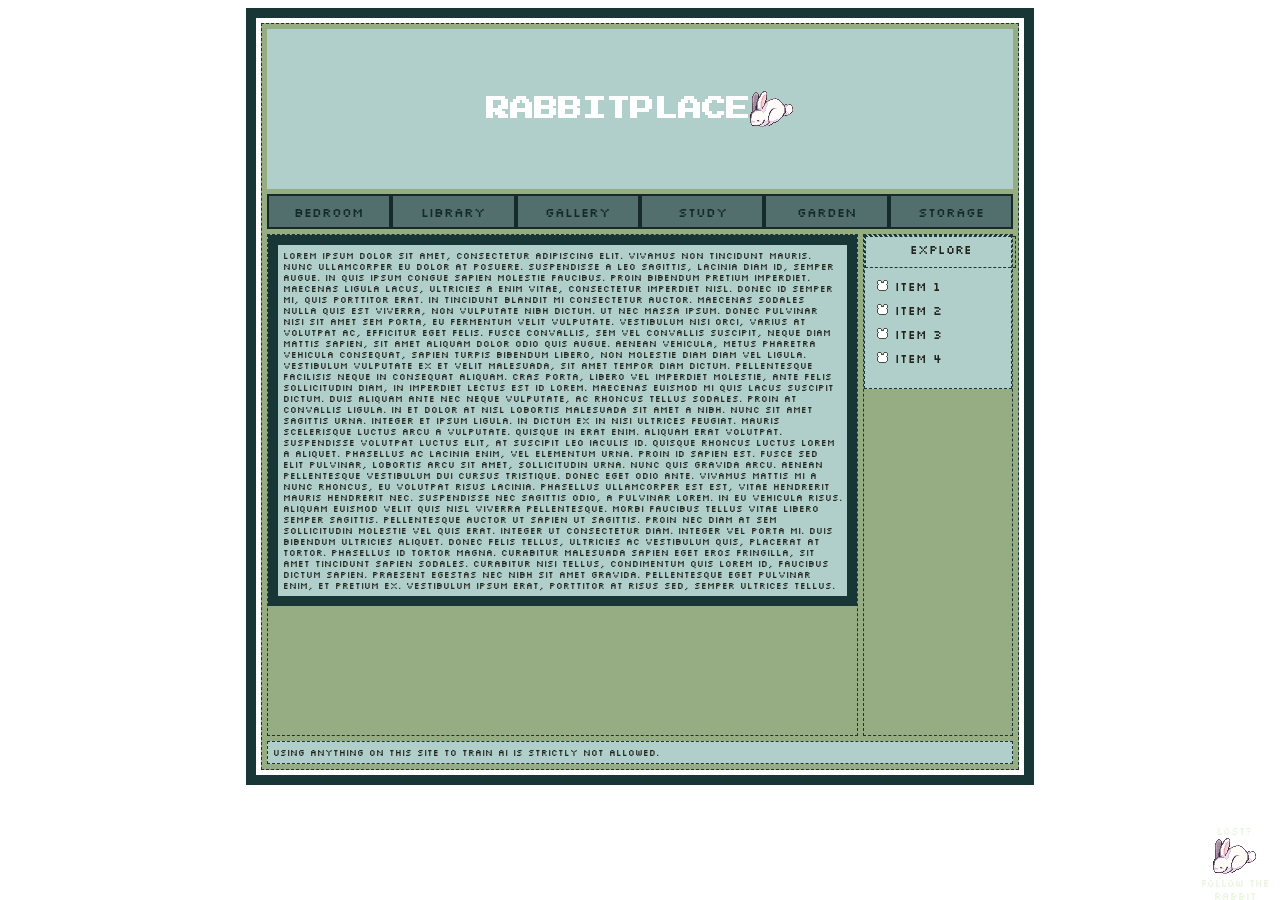
==== layouttest.html @ 89213622 "Initial commit" ====
<!DOCTYPE html>
<html>
  <head>
    <meta name="viewport" content="width=device-width, initial-scale=1.0" />
    <link rel="stylesheet" href="style.css" />
    <title>rabbitplace</title>
    <link rel="icon" type="image/x-icon" href="/FAVICON.ico" />
    <style></style>
    <script src="https://u.widget.st/ar.js"></script>
  </head>
  <body>
    <div class="outsideborder">
      <div class="container">
        <div class="header"><h1>RABBITPLACE</h1> <img src="\Img_assets\bumnbum.png"></div>
        <div class="nav">

          <div class="navbuttons">
            bedroom
          
          </div>
          <div class="navbuttons">
           <a href="Library.html"></a>  Library 
          
          </div>
          <div class="navbuttons">
            Gallery
            
          </div>
          <div class="navbuttons">
            Study
          
          </div>
          <div class="navbuttons">
            Garden
       
          </div>
          <div class="navbuttons">
            Storage
          
          </div>
        </div>
        <div class="main">
         <div class="maincontent">  Lorem ipsum dolor sit amet, consectetur adipiscing elit. Vivamus non tincidunt mauris. Nunc ullamcorper eu dolor at posuere. Suspendisse a leo sagittis, lacinia diam id, semper augue. In quis ipsum congue sapien molestie faucibus. Proin bibendum pretium imperdiet. Maecenas ligula lacus, ultricies a enim vitae, consectetur imperdiet nisl. Donec id semper mi, quis porttitor erat.

In tincidunt blandit mi consectetur auctor. Maecenas sodales nulla quis est viverra, non vulputate nibh dictum. Ut nec massa ipsum. Donec pulvinar nisi sit amet sem porta, eu fermentum velit vulputate. Vestibulum nisi orci, varius at volutpat ac, efficitur eget felis. Fusce convallis, sem vel convallis suscipit, neque diam mattis sapien, sit amet aliquam dolor odio quis augue. Aenean vehicula, metus pharetra vehicula consequat, sapien turpis bibendum libero, non molestie diam diam vel ligula. Vestibulum vulputate ex et velit malesuada, sit amet tempor diam dictum. Pellentesque facilisis neque in consequat aliquam. Cras porta, libero vel imperdiet molestie, ante felis sollicitudin diam, in imperdiet lectus est id lorem.

Maecenas euismod mi quis lacus suscipit dictum. Duis aliquam ante nec neque vulputate, ac rhoncus tellus sodales. Proin at convallis ligula. In et dolor at nisl lobortis malesuada sit amet a nibh. Nunc sit amet sagittis urna. Integer et ipsum ligula. In dictum ex in nisi ultrices feugiat. Mauris scelerisque luctus arcu a vulputate. Quisque in erat enim. Aliquam erat volutpat. Suspendisse volutpat luctus elit, at suscipit leo iaculis id. Quisque rhoncus luctus lorem a aliquet. Phasellus ac lacinia enim, vel elementum urna. Proin id sapien est.

Fusce sed elit pulvinar, lobortis arcu sit amet, sollicitudin urna. Nunc quis gravida arcu. Aenean pellentesque vestibulum dui cursus tristique. Donec eget odio ante. Vivamus mattis mi a nunc rhoncus, eu volutpat risus lacinia. Phasellus ullamcorper est est, vitae hendrerit mauris hendrerit nec. Suspendisse nec sagittis odio, a pulvinar lorem. In eu vehicula risus. Aliquam euismod velit quis nisl viverra pellentesque. Morbi faucibus tellus vitae libero semper sagittis. Pellentesque auctor ut sapien ut sagittis. Proin nec diam at sem sollicitudin molestie vel quis erat.

Integer ut consectetur diam. Integer vel porta mi. Duis bibendum ultricies aliquet. Donec felis tellus, ultricies ac vestibulum quis, placerat at tortor. Phasellus id tortor magna. Curabitur malesuada sapien eget eros fringilla, sit amet tincidunt sapien sodales. Curabitur nisi tellus, condimentum quis lorem id, faucibus dictum sapien. Praesent egestas nec nibh sit amet gravida. Pellentesque eget pulvinar enim, et pretium ex. Vestibulum ipsum erat, porttitor at risus sed, semper ultrices tellus. </div>
        </div>

<div class="sidebar"><div class="sidebarnavcontainer">  <div class="sidebarnavheader">explore</div>
<ul class="sidebarnavitems"><li>item 1</li>
<li>item 2</li>
<li>item 3</li>
<li>item 4</li></ul></div> </div>
        <div class="footer">
          using anything on this site to train AI is strictly not allowed.
        </div>
      </div>
    </div>


    <link href="./style.css?nocache=2" rel="stylesheet" />
    <script src="./layout.js?nocache=2"></script>
 
 
 <div class="homebunny"> Lost? <br><img src="Img_assets/bumnbum.png"><br>
  Follow the rabbit home!</div>
  </body>
</html>
---- style.css ----
/* fonts */
@import url('https://fonts.googleapis.com/css2?family=Amatic+SC:wght@400;700&family=Bytesized&family=DotGothic16&family=Jacquard+12&family=Jacquard+24&family=Jacquarda+Bastarda+9&family=Pixelify+Sans:wght@400..700&family=Press+Start+2P&family=Rubik+Iso&family=Silkscreen:wght@400;700&family=Tiny5&display=swap');

.press-start-2p-regular {
  font-family: "Press Start 2P", system-ui;
  font-weight: 400;
  font-style: normal;
}

.pixelify-sans-<uniquifier> {
  font-family: "Pixelify Sans", sans-serif;
  font-optical-sizing: auto;
  font-weight: <weight>;
  font-style: normal;
}
.silkscreen-regular {
  font-family: "Silkscreen", sans-serif;
  font-weight: 400;
  font-style: normal;
}

.silkscreen-bold {
  font-family: "Silkscreen", sans-serif;
  font-weight: 700;
  font-style: normal;
}
.dotgothic16-regular {
  font-family: "DotGothic16", sans-serif;
  font-weight: 400;
  font-style: normal;
}
.tiny5-regular {
  font-family: "Tiny5", sans-serif;
  font-weight: 400;
  font-style: normal;
}
.jacquard-12-regular {
  font-family: "Jacquard 12", system-ui;
  font-weight: 400;
  font-style: normal;
}
.rubik-iso-regular {
  font-family: "Rubik Iso", system-ui;
  font-weight: 400;
  font-style: normal;
}
.jacquarda-bastarda-9-regular {
  font-family: "Jacquarda Bastarda 9", serif;
  font-weight: 400;
  font-style: normal;
}
.bytesized-regular {
  font-family: "Bytesized", sans-serif;
  font-weight: 400;
  font-style: normal;
}
.amatic-sc-regular {
  font-family: "Amatic SC", sans-serif;
  font-weight: 400;
  font-style: normal;
}

.amatic-sc-bold {
  font-family: "Amatic SC", sans-serif;
  font-weight: 700;
  font-style: normal;
}

/*colors
bg: #96ad84
text - dark: #20241d
text - medium: #52783c
text - light: #e9f5df
accent - medium: #7f5da3
accent - light: #d4c3e6

/* Style */
body {
  background-color: #96ad84;
  background: URL(https://i1.glitter-graphics.org/pub/515/515021ogut0u257m.gif);
  font-family: "Silkscreen", "Courier New", monospace;
  color: #20241d;
  font-size:9px;
  scrollbar-color: #173635 #96ad84;
  cursor: url(Img_assets/cursor9.gif), auto;
}
h1 {
  color: none;
  font-family: "Press Start 2P", Helvetica, sans-serif;
}
p {
  color: none; 
}

div { border: 1px dashed #173635;
background-color: #b0cfcb;
padding: 5px;
width:initial;
     
  }
.outsideborder{
  border-image:  url('https://rxbbits.neocities.org/Img_assets/cowlborder.png') 14 /  14px / 0 round;
    border-width:  10px;
  background: none;
    border-style:  solid; 
  width:60%;
  max-width:1000px;
  margin:auto;
  min-width:410px;

  
}
.container {
  background-color:#96ad84;
  max-width:100%;
  min-width: 400px;
margin:auto;
display:grid;
grid-gap:5px;
  grid:
  "header header"
  "nav nav"
  "main sidebar"
  "footer footer"
    /1fr 150px;
overflow:hidden;
}

.header { 
  grid-area: header; 
  background-color: none;
  padding:5px;
  text-align:center;
  background-image: url(https://rxbbits.neocities.org/Img_assets/IMG_9187.gif);
  background-size:100%;
  color:white;
  font-size:12px;
  border:none;
  height:150px;
  display:flex;
  align-items:center;
justify-content:center;}

.main {grid-area: main; 
      overflow-y: hidden;
      min-height:500px;
      background:none;
      padding:0px;
 }



/*sidebar nav*/
/*container*/
.sidebar{
grid-area: sidebar; 
background:none;
padding:0px}
/*navigation*/
.Sidebarnavcontainer{
  padding-left: 20px;
  width:100%;
  border:1px dashed;
  overflow:hidden;

}
.sidebarnavheader { width:139px; height:20px; background:none; text-align:center;
  font-size:12px; 
 margin:-5px;

}
.sidebarnavitems{  list-style-image: url('Img_assets/tinyrotatinbun.gif'); font-size:12px;
line-height:2em;
margin-left:-15px;}
.sidebarnavactiveitems{}
.sidebarnavfooter {}

/*extra sidebar content*/
/*container*/
.main2 {}


/* more main content*/
.main2 {background:none;}



/*aside */
.aside { grid-area: aside;
         border-image:  url('https://rxbbits.neocities.org/Img_assets/windowborder2.png') 14 /  14px / 0 round;
    border-width:  10px;
    border-style:  solid; 
         height:700px;
         overflow-y:hidden;
         overflow-x:hidden;
         
}

@media screen and (max-width: 400px) {
  .aside {
    height:370px;
    flex-direction:row;
    overflow-y:scroll;
  }
}
/*paga contents */
    .maincontent{  grid-area:maincontent;
      border-image:  url('https://rxbbits.neocities.org/Img_assets/windowborder2.png') 12 /  12px / 0 round;
    border-width:  10px;
    border-style:  solid; 
  overflow-y:auto;}


.sidebarimg{
  width:100%;
  max-width:250px;
  min-width:150px;
  float:left;
  margin:-5px;
}

.stampcontainer{
  
  flex-wrap:wrap;
  background:none;
  border:none;
  justify-content:center;
  padding:0px;
}

/*footer*/
.footer {
  grid-area: footer; 
}
/*navigation bar */
.nav { overflow:hidden;
      grid-area: nav; 
     display:flex;
justify-content: space-between;
  min-height:35px;
padding:0px;
font-size:13px;
border:none;
     overflow:initial;}

@media screen and (max-width: 400px) {
  .nav {
    
    flex-direction:column;
  }
}
.navbuttons {
  width:16.6%;
              background-color: #526e6d;
          border:solid 2px #142b29;
              text-align:center;
   position: relative;
  display: inline-block;
  padding:0;
  color:#142b29;
  display:flex;
  justify-content:center;
  align-items:center;
  
  
  
}
/* Dropdown Content (Hidden by Default) */
.dropdown-content {
  display: none;
  position: absolute;
  background-color: #526e6d;
  width: 100%;
  z-index: 1;
  align-self:flex-start;
  padding:0px;
  top:32px;
  border-top: 2px solid #142b29;
  border-left: 2px solid #142b29;
  border-right: 2px solid #142b29;

/*dropdown links*/
  .dropdownbuttons {
    background-color:#526e6d;
    max-width:100%;
    max-height: 35px;
    border:none;
    border-bottom:2px solid #142b29;
  
    color:#142b29;
     a:link {
   width:100%;
  color: black ;
  text-decoration: none;

 }

   
  }
  .dropdownbuttons:hover { background: url(https://i4.glitter-graphics.org/pub/306/306534sl3qt670wv.gif);
    color:#e9f5df;
                           border:2px solid white;
  }
}




@media screen and (max-width: 400px) {
  .navbuttons {width:100%;
              height:100%;}}

.navbuttons:hover {background-color: #96ad84;
                   background: url(https://i4.glitter-graphics.org/pub/306/306534sl3qt670wv.gif);
                  color: #e9f5df;
                   .dropdown-content {display: block;}
}
.dropdown-content:hover {display:block;}
/*links*/
a:link {
  color: #52783c;
  text-decoration: none;
}

/* visited link */
a:visited {
  color: #52783c;
}

/* mouse over link */
a:hover {
  color: #e9f5df;
  background-color: none;
}

/* selected link */
a:active {
  color: #7f5da3;
}

iframe {border:none;
  width:99%;
  height:99%;

}

/*library*/
.shelf {
    background: url("Img_assets/shelf.png");
    background-color: #5d1c27;
    padding: 0px 0x;
    outline: #5d1c27 solid 5px;
    border: #863133 solid 2px;
    position: relative;
    margin: 10px 10px;
    image-rendering: pixelated;
    line-height: 20px;
   z-index:0;
    float:none;
    display:flex;
    flex-wrap: wrap-reverse;
    flex-direction: row;
    align-items: flex-end;
    position:relative;
    
  }

.librarycard {
float:right;
margin-top:-15px;

}

.librarybooks {
  position:relative;
margin-right:4px;
  align-self:flex-end;
z-index:0;

}
.librarybooks:hover {height:170px;
z-index:1;
margin-left:-33px;
margin-top: -50px;
}

.goodreadswidget {font-family:"jacquard-12";
height:200px;
width:220px;
}

/*ocpage */
.ocstorytitle{
 margin:auto;
 max-width:700px;
 width:90%;
 text-align: center;
 background-color: #96ad84;
 font-family:"jacquard 12";
 font-size: 30px;
 Background-size:100%;
}
.ocminicontainer {
  margin:auto;
display:flex;
width:90%;
max-width:500px;
padding:0px;
}

.ocpfp{ width:100px; height:100px;
  background-size:100%;
  border:none;
}
.ocminiinfo {flex-grow:1;
  border:none;

}

.homebunny {
  width:80px; height:70px;
  right:0;
  bottom:0;
  position:fixed;
  background:none;
  color:#e9f5df;
  border:none;
  text-align: center;
  font-size:10px;
/* graphics
green star blinker bg
https://dl2.glitter-graphics.net/pub/1011/1011682lx1qh28bcd.gif 
pink glitter sparkles
https://i1.glitter-graphics.org/pub/1028/1028701nidgo5cnnh.gif
falling pink hearts transparent
https://i10.glitter-graphics.org/pub/707/707570g7y1zfvon9.gif
pink sparkle clouds
https://i5.glitter-graphics.org/pub/2737/2737165nj51irfccb.gif
purple sparkle stars
https://i6.glitter-graphics.org/pub/604/604796u41oppf73o.gif
rainbow sparkle texture
https://i4.glitter-graphics.org/pub/1312/1312404pgia1fdcly.gif
strawberrystripes
https://i1.glitter-graphics.org/pub/2288/2288501bzoygbwko1.gif
falling snow transparent
https://i1.glitter-graphics.org/pub/707/707701bsmzyz7zey.gif
emo pink stripes
https://i3.glitter-graphics.org/pub/542/542073lisnq8hmcb.gif
pinkpurple heart sparkles
https://i10.glitter-graphics.org/pub/1028/1028680pvfit0awg1.gif
purple bubbles
https://i3.glitter-graphics.org/pub/653/653693eoysu8a79u.gif
greenpink picnic
https://i4.glitter-graphics.org/pub/966/966814i8pz6zikwc.gif
transparent falling icedcream
https://i6.glitter-graphics.org/pub/590/590966tdltan40f8.gif
greenhearts sparkle
https://i8.glitter-graphics.org/pub/180/180288h7ikj7imei.gif
green sparkly cateye
https://i5.glitter-graphics.org/pub/1406/1406025jqr9bllt1u.gif
sparkly clover
https://dl.glitter-graphics.com/pub/3543/3543336s5ettmqsdb.gif
more sparkly clover
https://dl.glitter-graphics.com/pub/3511/3511995jy16gl6ou5.gif
green pawprints
https://i3.glitter-graphics.org/pub/1473/1473953nrx7zm18o1.gif
blueswirl glitter
https://i5.glitter-graphics.org/pub/2110/2110625bszbljfngq.gif
green glitter trees
https://dl.glitter-graphics.com/pub/3512/3512003ltrd2o01f9.gif
dark green glitter
https://dl.glitter-graphics.com/pub/3446/3446118kk7fcm7ea7.gif
green noise
https://i3.glitter-graphics.org/pub/1852/1852783up0mcq730r.gif
dark green noise
https://i8.glitter-graphics.org/pub/1298/1298758vljbfv5ppi.gif
black with green glitter
https://dl.glitter-graphics.com/pub/3776/3776647kapp5t386t.gif
muted green noise
https://i3.glitter-graphics.org/pub/519/519853mk1ggjo3po.gif
glitter green stripe
https://dl.glitter-graphics.com/pub/3293/3293626oip6sf7iwn.gif
light green noise
https://i1.glitter-graphics.org/pub/1852/1852781dohrsqsf8s.gif
purple green argyle
https://dl.glitter-graphics.com/pub/3129/3129999wjejiv8lh3.gif
dark green mini sparkle
https://i4.glitter-graphics.org/pub/306/306534sl3qt670wv.gif
green slowmoving star
https://i9.glitter-graphics.org/pub/2649/2649579xe2kurmo3t.gif
green space stars
https://i1.glitter-graphics.org/pub/515/515021ogut0u257m.gif
green stripe glitter
https://i2.glitter-graphics.org/pub/1253/1253902csq4nvm7p1.gif
bluegreensparkle
https://i7.glitter-graphics.org/pub/482/482217ilx3ybpsi6.gif
falling leaves transluscent
https://i10.glitter-graphics.org/pub/762/762900jp74tokzuh.gif


!!! image border
border: 1px solid;
border-image-source: url(https://i5.glitter-graphics.org/pub/2110/2110625bszbljfngq.gif);
border-image-repeat: round;
border-image-slice: 1;
border-image-width: 2px;


*/
---- style.css ----
/* fonts */
@import url('https://fonts.googleapis.com/css2?family=Amatic+SC:wght@400;700&family=Bytesized&family=DotGothic16&family=Jacquard+12&family=Jacquard+24&family=Jacquarda+Bastarda+9&family=Pixelify+Sans:wght@400..700&family=Press+Start+2P&family=Rubik+Iso&family=Silkscreen:wght@400;700&family=Tiny5&display=swap');

.press-start-2p-regular {
  font-family: "Press Start 2P", system-ui;
  font-weight: 400;
  font-style: normal;
}

.pixelify-sans-<uniquifier> {
  font-family: "Pixelify Sans", sans-serif;
  font-optical-sizing: auto;
  font-weight: <weight>;
  font-style: normal;
}
.silkscreen-regular {
  font-family: "Silkscreen", sans-serif;
  font-weight: 400;
  font-style: normal;
}

.silkscreen-bold {
  font-family: "Silkscreen", sans-serif;
  font-weight: 700;
  font-style: normal;
}
.dotgothic16-regular {
  font-family: "DotGothic16", sans-serif;
  font-weight: 400;
  font-style: normal;
}
.tiny5-regular {
  font-family: "Tiny5", sans-serif;
  font-weight: 400;
  font-style: normal;
}
.jacquard-12-regular {
  font-family: "Jacquard 12", system-ui;
  font-weight: 400;
  font-style: normal;
}
.rubik-iso-regular {
  font-family: "Rubik Iso", system-ui;
  font-weight: 400;
  font-style: normal;
}
.jacquarda-bastarda-9-regular {
  font-family: "Jacquarda Bastarda 9", serif;
  font-weight: 400;
  font-style: normal;
}
.bytesized-regular {
  font-family: "Bytesized", sans-serif;
  font-weight: 400;
  font-style: normal;
}
.amatic-sc-regular {
  font-family: "Amatic SC", sans-serif;
  font-weight: 400;
  font-style: normal;
}

.amatic-sc-bold {
  font-family: "Amatic SC", sans-serif;
  font-weight: 700;
  font-style: normal;
}

/*colors
bg: #96ad84
text - dark: #20241d
text - medium: #52783c
text - light: #e9f5df
accent - medium: #7f5da3
accent - light: #d4c3e6

/* Style */
body {
  background-color: #96ad84;
  background: URL(https://i1.glitter-graphics.org/pub/515/515021ogut0u257m.gif);
  font-family: "Silkscreen", "Courier New", monospace;
  color: #20241d;
  font-size:9px;
  scrollbar-color: #173635 #96ad84;
  cursor: url(Img_assets/cursor9.gif), auto;
}
h1 {
  color: none;
  font-family: "Press Start 2P", Helvetica, sans-serif;
}
p {
  color: none; 
}

div { border: 1px dashed #173635;
background-color: #b0cfcb;
padding: 5px;
width:initial;
     
  }
.outsideborder{
  border-image:  url('https://rxbbits.neocities.org/Img_assets/cowlborder.png') 14 /  14px / 0 round;
    border-width:  10px;
  background: none;
    border-style:  solid; 
  width:60%;
  max-width:1000px;
  margin:auto;
  min-width:410px;

  
}
.container {
  background-color:#96ad84;
  max-width:100%;
  min-width: 400px;
margin:auto;
display:grid;
grid-gap:5px;
  grid:
  "header header"
  "nav nav"
  "main sidebar"
  "footer footer"
    /1fr 150px;
overflow:hidden;
}

.header { 
  grid-area: header; 
  background-color: none;
  padding:5px;
  text-align:center;
  background-image: url(https://rxbbits.neocities.org/Img_assets/IMG_9187.gif);
  background-size:100%;
  color:white;
  font-size:12px;
  border:none;
  height:150px;
  display:flex;
  align-items:center;
justify-content:center;}

.main {grid-area: main; 
      overflow-y: hidden;
      min-height:500px;
      background:none;
      padding:0px;
 }



/*sidebar nav*/
/*container*/
.sidebar{
grid-area: sidebar; 
background:none;
padding:0px}
/*navigation*/
.Sidebarnavcontainer{
  padding-left: 20px;
  width:100%;
  border:1px dashed;
  overflow:hidden;

}
.sidebarnavheader { width:139px; height:20px; background:none; text-align:center;
  font-size:12px; 
 margin:-5px;

}
.sidebarnavitems{  list-style-image: url('Img_assets/tinyrotatinbun.gif'); font-size:12px;
line-height:2em;
margin-left:-15px;}
.sidebarnavactiveitems{}
.sidebarnavfooter {}

/*extra sidebar content*/
/*container*/
.main2 {}


/* more main content*/
.main2 {background:none;}



/*aside */
.aside { grid-area: aside;
         border-image:  url('https://rxbbits.neocities.org/Img_assets/windowborder2.png') 14 /  14px / 0 round;
    border-width:  10px;
    border-style:  solid; 
         height:700px;
         overflow-y:hidden;
         overflow-x:hidden;
         
}

@media screen and (max-width: 400px) {
  .aside {
    height:370px;
    flex-direction:row;
    overflow-y:scroll;
  }
}
/*paga contents */
    .maincontent{  grid-area:maincontent;
      border-image:  url('https://rxbbits.neocities.org/Img_assets/windowborder2.png') 12 /  12px / 0 round;
    border-width:  10px;
    border-style:  solid; 
  overflow-y:auto;}


.sidebarimg{
  width:100%;
  max-width:250px;
  min-width:150px;
  float:left;
  margin:-5px;
}

.stampcontainer{
  
  flex-wrap:wrap;
  background:none;
  border:none;
  justify-content:center;
  padding:0px;
}

/*footer*/
.footer {
  grid-area: footer; 
}
/*navigation bar */
.nav { overflow:hidden;
      grid-area: nav; 
     display:flex;
justify-content: space-between;
  min-height:35px;
padding:0px;
font-size:13px;
border:none;
     overflow:initial;}

@media screen and (max-width: 400px) {
  .nav {
    
    flex-direction:column;
  }
}
.navbuttons {
  width:16.6%;
              background-color: #526e6d;
          border:solid 2px #142b29;
              text-align:center;
   position: relative;
  display: inline-block;
  padding:0;
  color:#142b29;
  display:flex;
  justify-content:center;
  align-items:center;
  
  
  
}
/* Dropdown Content (Hidden by Default) */
.dropdown-content {
  display: none;
  position: absolute;
  background-color: #526e6d;
  width: 100%;
  z-index: 1;
  align-self:flex-start;
  padding:0px;
  top:32px;
  border-top: 2px solid #142b29;
  border-left: 2px solid #142b29;
  border-right: 2px solid #142b29;

/*dropdown links*/
  .dropdownbuttons {
    background-color:#526e6d;
    max-width:100%;
    max-height: 35px;
    border:none;
    border-bottom:2px solid #142b29;
  
    color:#142b29;
     a:link {
   width:100%;
  color: black ;
  text-decoration: none;

 }

   
  }
  .dropdownbuttons:hover { background: url(https://i4.glitter-graphics.org/pub/306/306534sl3qt670wv.gif);
    color:#e9f5df;
                           border:2px solid white;
  }
}




@media screen and (max-width: 400px) {
  .navbuttons {width:100%;
              height:100%;}}

.navbuttons:hover {background-color: #96ad84;
                   background: url(https://i4.glitter-graphics.org/pub/306/306534sl3qt670wv.gif);
                  color: #e9f5df;
                   .dropdown-content {display: block;}
}
.dropdown-content:hover {display:block;}
/*links*/
a:link {
  color: #52783c;
  text-decoration: none;
}

/* visited link */
a:visited {
  color: #52783c;
}

/* mouse over link */
a:hover {
  color: #e9f5df;
  background-color: none;
}

/* selected link */
a:active {
  color: #7f5da3;
}

iframe {border:none;
  width:99%;
  height:99%;

}

/*library*/
.shelf {
    background: url("Img_assets/shelf.png");
    background-color: #5d1c27;
    padding: 0px 0x;
    outline: #5d1c27 solid 5px;
    border: #863133 solid 2px;
    position: relative;
    margin: 10px 10px;
    image-rendering: pixelated;
    line-height: 20px;
   z-index:0;
    float:none;
    display:flex;
    flex-wrap: wrap-reverse;
    flex-direction: row;
    align-items: flex-end;
    position:relative;
    
  }

.librarycard {
float:right;
margin-top:-15px;

}

.librarybooks {
  position:relative;
margin-right:4px;
  align-self:flex-end;
z-index:0;

}
.librarybooks:hover {height:170px;
z-index:1;
margin-left:-33px;
margin-top: -50px;
}

.goodreadswidget {font-family:"jacquard-12";
height:200px;
width:220px;
}

/*ocpage */
.ocstorytitle{
 margin:auto;
 max-width:700px;
 width:90%;
 text-align: center;
 background-color: #96ad84;
 font-family:"jacquard 12";
 font-size: 30px;
 Background-size:100%;
}
.ocminicontainer {
  margin:auto;
display:flex;
width:90%;
max-width:500px;
padding:0px;
}

.ocpfp{ width:100px; height:100px;
  background-size:100%;
  border:none;
}
.ocminiinfo {flex-grow:1;
  border:none;

}

.homebunny {
  width:80px; height:70px;
  right:0;
  bottom:0;
  position:fixed;
  background:none;
  color:#e9f5df;
  border:none;
  text-align: center;
  font-size:10px;
/* graphics
green star blinker bg
https://dl2.glitter-graphics.net/pub/1011/1011682lx1qh28bcd.gif 
pink glitter sparkles
https://i1.glitter-graphics.org/pub/1028/1028701nidgo5cnnh.gif
falling pink hearts transparent
https://i10.glitter-graphics.org/pub/707/707570g7y1zfvon9.gif
pink sparkle clouds
https://i5.glitter-graphics.org/pub/2737/2737165nj51irfccb.gif
purple sparkle stars
https://i6.glitter-graphics.org/pub/604/604796u41oppf73o.gif
rainbow sparkle texture
https://i4.glitter-graphics.org/pub/1312/1312404pgia1fdcly.gif
strawberrystripes
https://i1.glitter-graphics.org/pub/2288/2288501bzoygbwko1.gif
falling snow transparent
https://i1.glitter-graphics.org/pub/707/707701bsmzyz7zey.gif
emo pink stripes
https://i3.glitter-graphics.org/pub/542/542073lisnq8hmcb.gif
pinkpurple heart sparkles
https://i10.glitter-graphics.org/pub/1028/1028680pvfit0awg1.gif
purple bubbles
https://i3.glitter-graphics.org/pub/653/653693eoysu8a79u.gif
greenpink picnic
https://i4.glitter-graphics.org/pub/966/966814i8pz6zikwc.gif
transparent falling icedcream
https://i6.glitter-graphics.org/pub/590/590966tdltan40f8.gif
greenhearts sparkle
https://i8.glitter-graphics.org/pub/180/180288h7ikj7imei.gif
green sparkly cateye
https://i5.glitter-graphics.org/pub/1406/1406025jqr9bllt1u.gif
sparkly clover
https://dl.glitter-graphics.com/pub/3543/3543336s5ettmqsdb.gif
more sparkly clover
https://dl.glitter-graphics.com/pub/3511/3511995jy16gl6ou5.gif
green pawprints
https://i3.glitter-graphics.org/pub/1473/1473953nrx7zm18o1.gif
blueswirl glitter
https://i5.glitter-graphics.org/pub/2110/2110625bszbljfngq.gif
green glitter trees
https://dl.glitter-graphics.com/pub/3512/3512003ltrd2o01f9.gif
dark green glitter
https://dl.glitter-graphics.com/pub/3446/3446118kk7fcm7ea7.gif
green noise
https://i3.glitter-graphics.org/pub/1852/1852783up0mcq730r.gif
dark green noise
https://i8.glitter-graphics.org/pub/1298/1298758vljbfv5ppi.gif
black with green glitter
https://dl.glitter-graphics.com/pub/3776/3776647kapp5t386t.gif
muted green noise
https://i3.glitter-graphics.org/pub/519/519853mk1ggjo3po.gif
glitter green stripe
https://dl.glitter-graphics.com/pub/3293/3293626oip6sf7iwn.gif
light green noise
https://i1.glitter-graphics.org/pub/1852/1852781dohrsqsf8s.gif
purple green argyle
https://dl.glitter-graphics.com/pub/3129/3129999wjejiv8lh3.gif
dark green mini sparkle
https://i4.glitter-graphics.org/pub/306/306534sl3qt670wv.gif
green slowmoving star
https://i9.glitter-graphics.org/pub/2649/2649579xe2kurmo3t.gif
green space stars
https://i1.glitter-graphics.org/pub/515/515021ogut0u257m.gif
green stripe glitter
https://i2.glitter-graphics.org/pub/1253/1253902csq4nvm7p1.gif
bluegreensparkle
https://i7.glitter-graphics.org/pub/482/482217ilx3ybpsi6.gif
falling leaves transluscent
https://i10.glitter-graphics.org/pub/762/762900jp74tokzuh.gif


!!! image border
border: 1px solid;
border-image-source: url(https://i5.glitter-graphics.org/pub/2110/2110625bszbljfngq.gif);
border-image-repeat: round;
border-image-slice: 1;
border-image-width: 2px;


*/
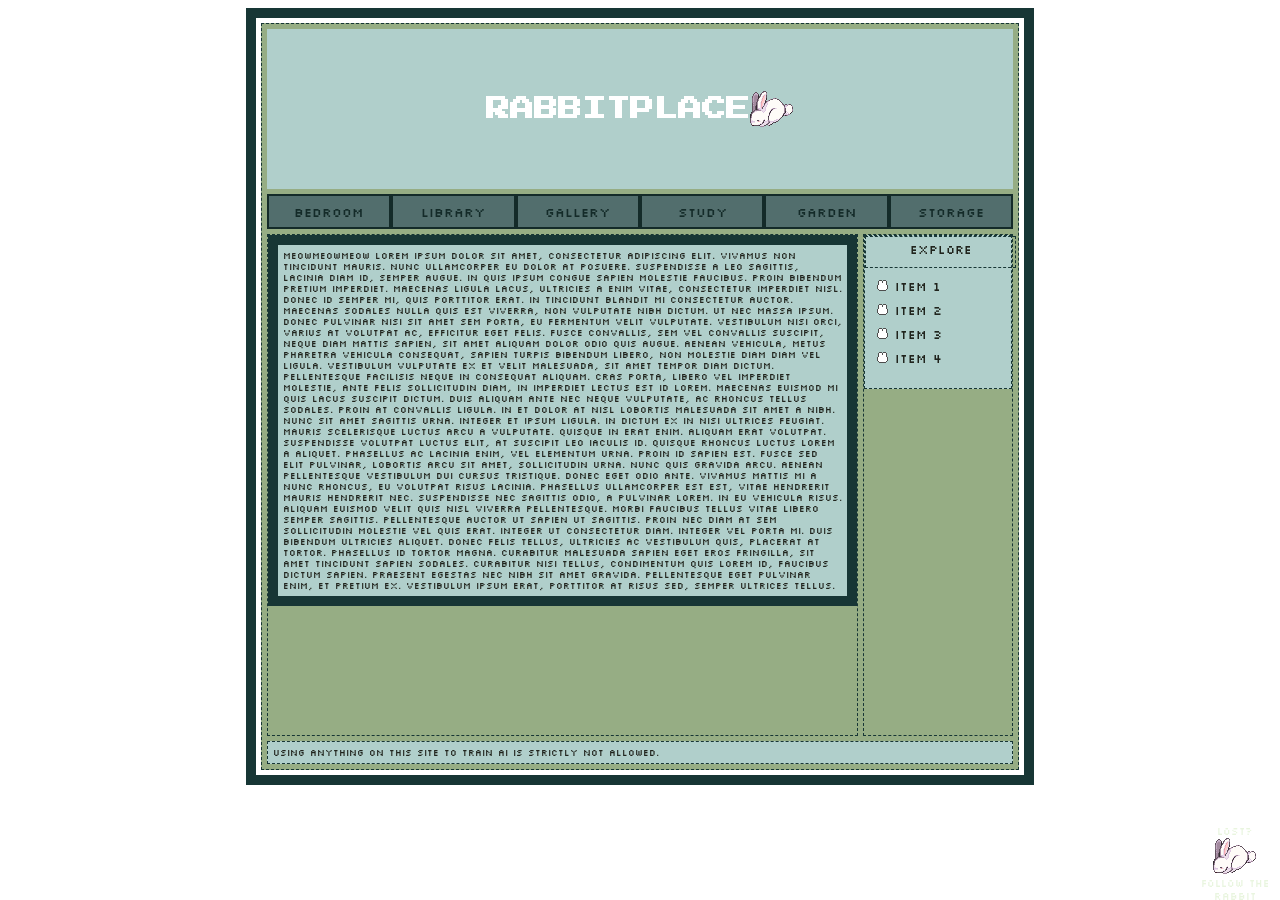
==== commit 8775bc5f: "a" ====
--- a/layouttest.html
+++ b/layouttest.html
@@ -40,7 +40,7 @@
           </div>
         </div>
         <div class="main">
-         <div class="maincontent">  Lorem ipsum dolor sit amet, consectetur adipiscing elit. Vivamus non tincidunt mauris. Nunc ullamcorper eu dolor at posuere. Suspendisse a leo sagittis, lacinia diam id, semper augue. In quis ipsum congue sapien molestie faucibus. Proin bibendum pretium imperdiet. Maecenas ligula lacus, ultricies a enim vitae, consectetur imperdiet nisl. Donec id semper mi, quis porttitor erat.
+         <div class="maincontent">  MEOWMEOWMEOW Lorem ipsum dolor sit amet, consectetur adipiscing elit. Vivamus non tincidunt mauris. Nunc ullamcorper eu dolor at posuere. Suspendisse a leo sagittis, lacinia diam id, semper augue. In quis ipsum congue sapien molestie faucibus. Proin bibendum pretium imperdiet. Maecenas ligula lacus, ultricies a enim vitae, consectetur imperdiet nisl. Donec id semper mi, quis porttitor erat.
 
 In tincidunt blandit mi consectetur auctor. Maecenas sodales nulla quis est viverra, non vulputate nibh dictum. Ut nec massa ipsum. Donec pulvinar nisi sit amet sem porta, eu fermentum velit vulputate. Vestibulum nisi orci, varius at volutpat ac, efficitur eget felis. Fusce convallis, sem vel convallis suscipit, neque diam mattis sapien, sit amet aliquam dolor odio quis augue. Aenean vehicula, metus pharetra vehicula consequat, sapien turpis bibendum libero, non molestie diam diam vel ligula. Vestibulum vulputate ex et velit malesuada, sit amet tempor diam dictum. Pellentesque facilisis neque in consequat aliquam. Cras porta, libero vel imperdiet molestie, ante felis sollicitudin diam, in imperdiet lectus est id lorem.
 
